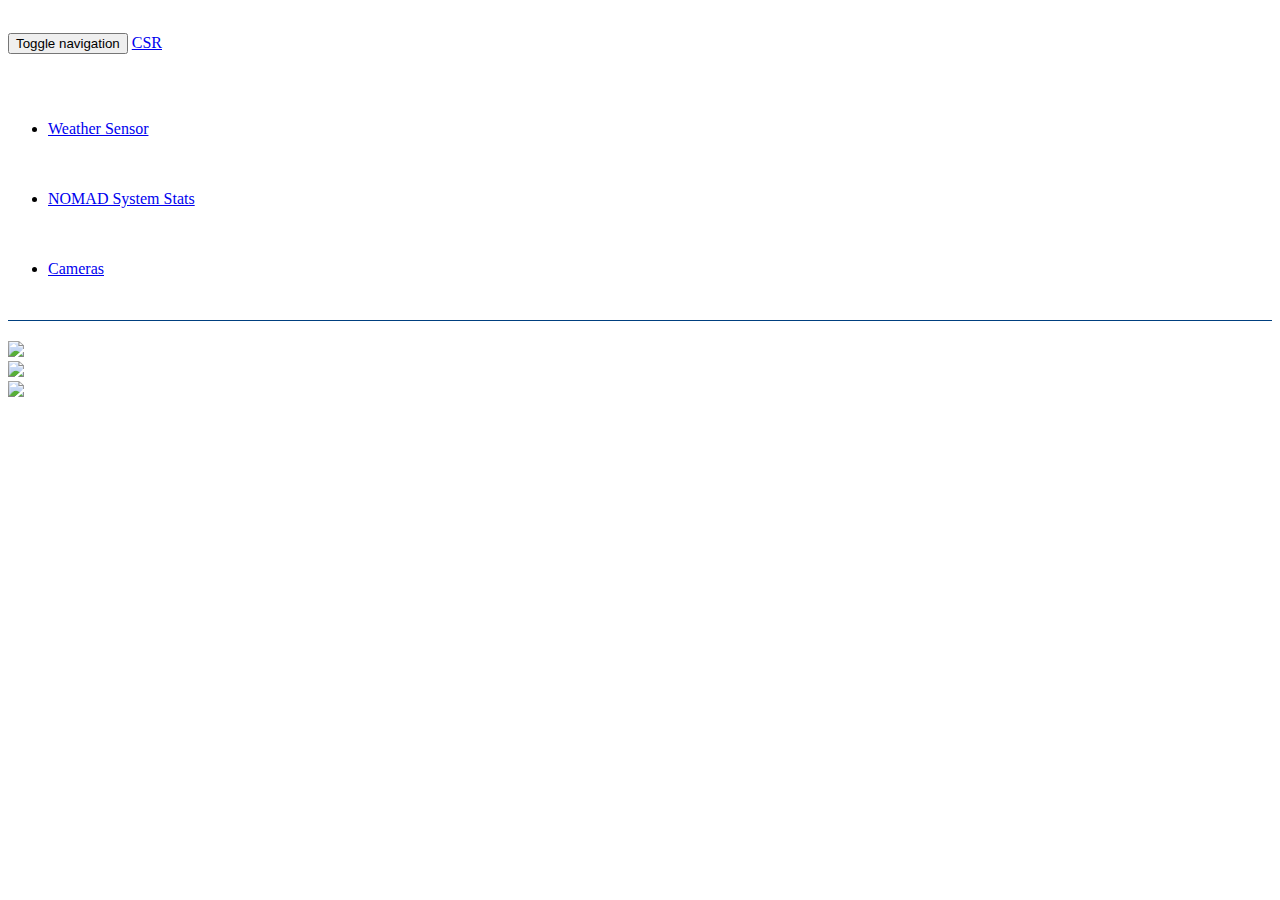
==== dashboard-cameras.html @ bcb7567d "oops -- used localhost instead of live server" ====
<!DOCTYPE html>
<html>
<head>
	<title>NOMAD Buoy @ CSR</title>

	<!-- Latest compiled and minified CSS -->
	<link rel="stylesheet" href="https://maxcdn.bootstrapcdn.com/bootstrap/3.3.6/css/bootstrap.min.css" integrity="sha384-1q8mTJOASx8j1Au+a5WDVnPi2lkFfwwEAa8hDDdjZlpLegxhjVME1fgjWPGmkzs7" crossorigin="anonymous">
	<link href="https://cdnjs.cloudflare.com/ajax/libs/luminous-lightbox/2.3.2/luminous-basic.min.css" rel="stylesheet">

	<!-- Optional theme -->
	<link rel="stylesheet" href="https://maxcdn.bootstrapcdn.com/bootstrap/3.3.6/css/bootstrap-theme.min.css" integrity="sha384-fLW2N01lMqjakBkx3l/M9EahuwpSfeNvV63J5ezn3uZzapT0u7EYsXMjQV+0En5r" crossorigin="anonymous">

	<!-- Main style sheet -->
	<link href="style.css" rel="stylesheet" type="text/css">

	<!-- EXTERNAL LIBS-->
	<script type="text/javascript" src="https://cdnjs.cloudflare.com/ajax/libs/luminous-lightbox/2.3.2/luminous.min.js"></script>
	<link href="https://fonts.googleapis.com/css?family=Open+Sans:400,800" rel="stylesheet">

</head>
<body class="body-dark">
	<nav class="navbar navbar-default navbar-inverse">
  <div class="container-fluid">
    <!-- Brand and toggle get grouped for better mobile display -->
    <div class="navbar-header">
      <button type="button" class="navbar-toggle collapsed" data-toggle="collapse" data-target="#bs-example-navbar-collapse-1" aria-expanded="false">
        <span class="sr-only">Toggle navigation</span>
        <span class="icon-bar"></span>
        <span class="icon-bar"></span>
        <span class="icon-bar"></span>
      </button>
      <a class="navbar-brand" href="/">CSR</a>
    </div>

    <!-- Collect the nav links, forms, and other content for toggling -->
    <div class="collapse navbar-collapse" id="bs-example-navbar-collapse-1">
      <ul class="nav navbar-nav">
				<li><a href="dashboard-weather.html">Weather Sensor</a></li>
        <li><a href="dashboard-nomad.html">NOMAD System Stats</a></li>
        <li class="active"><a href="dashboard-cameras.html">Cameras</a></li>
      </ul>
    </div><!-- /.navbar-collapse -->
  </div><!-- /.container-fluid -->
	</nav>

	<div class="container container-cameras" style="padding-top:20px">
		<div class="row">
			<div class="col-md-4"><a class="camera-img" href="http://165.227.24.125:8080/cameras/1"><img src="http://165.227.24.125:8080/cameras/1"></a></div>
			<div class="col-md-4"><a class="camera-img" href="http://165.227.24.125:8080/cameras/2"><img src="http://165.227.24.125:8080/cameras/2"></a></div>
			<div class="col-md-4"><a class="camera-img" href="http://165.227.24.125:8080/cameras/3"><img src="http://165.227.24.125:8080/cameras/3"></a></div>
		</div>
	</div>

	<script>
		new LuminousGallery(document.querySelectorAll(".camera-img"));
	</script>

</body></html>
---- style.css ----
.navbar {
  line-height: 70px;
}

.navbar-logo {
  margin-top:-5px;
  max-height: 60px;
}

.navbar-title {
  font-size: 1.3em;
  font-style: italic;
  font-weight:600;
  color:#003f7f;
  display:inline;
  line-height: 50px;
}

.navbar {
  border-bottom: 1px #003f7f solid;
  background: white;
}

.panel-default .panel-heading {
  background: rgba(0,63,127,0.2); 
  color:#003f7f;
  font-weight: 600;
  font-size: 1.2em;
  height: 100%;

}

.is-embed {
  height: 100%;
  border: 0;
}
.is-embed iframe {
  width: 100%;
  height: 1420px;
  border: 0;
}

.csr-color {
  color:#003f7f;
}

h1 {
  font-size: 2em;
  color: #003f7f;
}
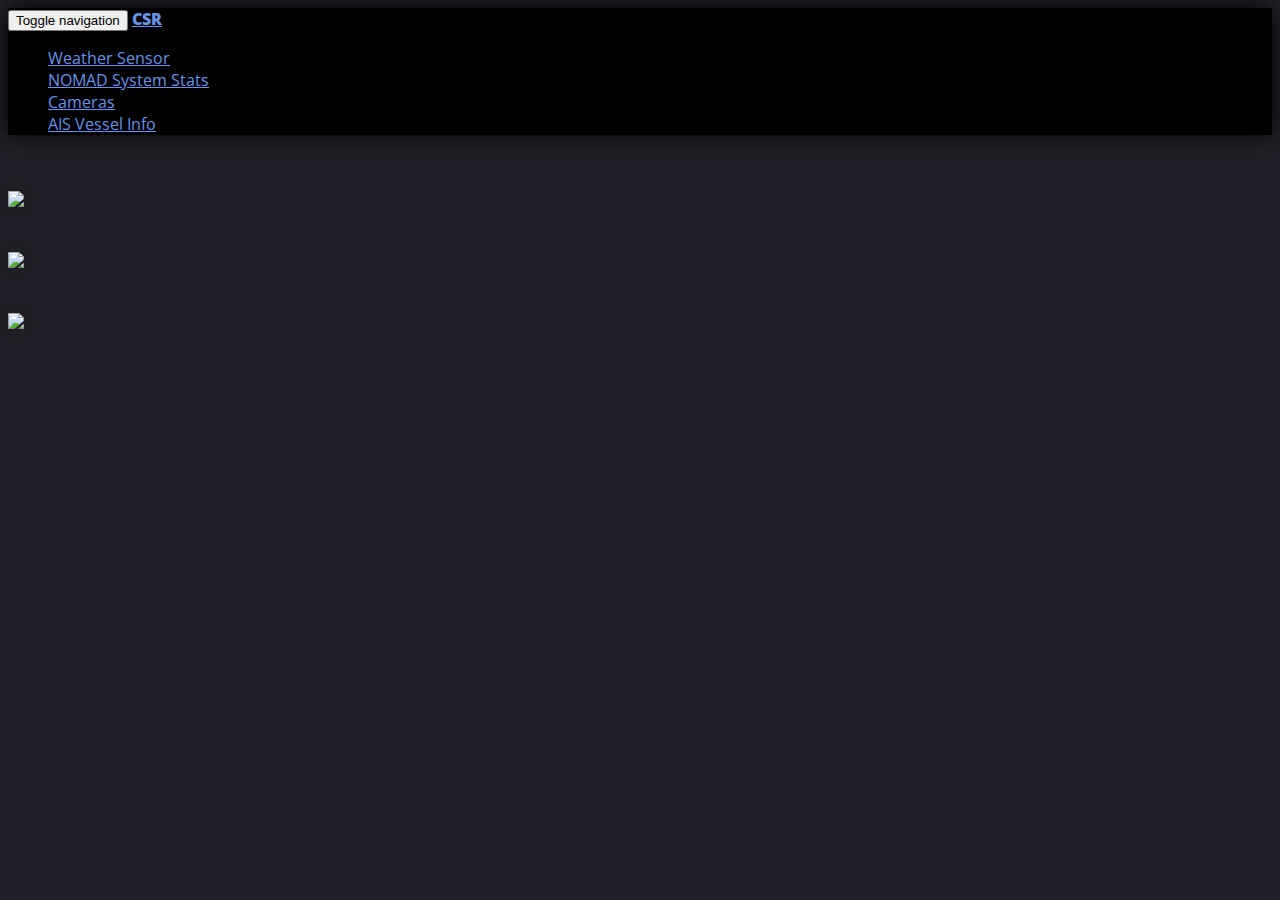
==== commit a7a3da2d: "added DNS href instead of IP" ====
--- a/dashboard-cameras.html
+++ b/dashboard-cameras.html
@@ -16,6 +16,8 @@
 	<!-- EXTERNAL LIBS-->
 	<script type="text/javascript" src="https://cdnjs.cloudflare.com/ajax/libs/luminous-lightbox/2.3.2/luminous.min.js"></script>
 	<link href="https://fonts.googleapis.com/css?family=Open+Sans:400,800" rel="stylesheet">
+	<script src="https://cdnjs.cloudflare.com/ajax/libs/jquery/3.3.1/jquery.slim.js" crossorigin="anonymous"></script>
+	<script src="https://stackpath.bootstrapcdn.com/bootstrap/3.4.0/js/bootstrap.min.js" integrity="sha384-vhJnz1OVIdLktyixHY4Uk3OHEwdQqPppqYR8+5mjsauETgLOcEynD9oPHhhz18Nw" crossorigin="anonymous"></script>
 
 </head>
 <body class="body-dark">
@@ -38,6 +40,7 @@
 				<li><a href="dashboard-weather.html">Weather Sensor</a></li>
         <li><a href="dashboard-nomad.html">NOMAD System Stats</a></li>
         <li class="active"><a href="dashboard-cameras.html">Cameras</a></li>
+				<li><a href="dashboard-ais.html">AIS Vessel Info</a></li>
       </ul>
     </div><!-- /.navbar-collapse -->
   </div><!-- /.container-fluid -->
@@ -45,9 +48,9 @@
 
 	<div class="container container-cameras" style="padding-top:20px">
 		<div class="row">
-			<div class="col-md-4"><a class="camera-img" href="http://165.227.24.125:8080/cameras/1"><img src="http://165.227.24.125:8080/cameras/1"></a></div>
-			<div class="col-md-4"><a class="camera-img" href="http://165.227.24.125:8080/cameras/2"><img src="http://165.227.24.125:8080/cameras/2"></a></div>
-			<div class="col-md-4"><a class="camera-img" href="http://165.227.24.125:8080/cameras/3"><img src="http://165.227.24.125:8080/cameras/3"></a></div>
+			<div class="col-md-4"><a class="camera-img" href="http://nomad-data.catalinasearanch.com:8080/cameras/1"><img src="http://nomad-data.catalinasearanch.com:8080/cameras/1"></a></div>
+			<div class="col-md-4"><a class="camera-img" href="http://nomad-data.catalinasearanch.com:8080/cameras/2"><img src="http://nomad-data.catalinasearanch.com:8080/cameras/2"></a></div>
+			<div class="col-md-4"><a class="camera-img" href="http://nomad-data.catalinasearanch.com:8080/cameras/3"><img src="http://nomad-data.catalinasearanch.com:8080/cameras/3"></a></div>
 		</div>
 	</div>
 
--- a/style.css
+++ b/style.css
@@ -1,5 +1,16 @@
-.navbar {
+html {
+  height: 100%;
+}
+
+body {
+  font-family: "Open Sans";
+}
+
+.body-home .navbar {
   line-height: 70px;
+  border-bottom: 1px #c7d8f0 solid;
+  background: white;
+  box-shadow: 0 0 5px #00000029;
 }
 
 .navbar-logo {
@@ -8,21 +19,32 @@
 }
 
 .navbar-title {
-  font-size: 1.3em;
-  font-style: italic;
-  font-weight:600;
-  color:#003f7f;
+  font-size: 1.5em;
+  color: #32335B;
   display:inline;
   line-height: 50px;
-}
-
-.navbar {
-  border-bottom: 1px #003f7f solid;
-  background: white;
+  font-weight: 100;
+}
+.navbar-title strong {
+  font-weight: 800;
+  position: relative;
+  top: 2px;
+  font-size: 1.2em;
+}
+
+.navbar-brand {
+  font-family: "Open Sans";
+  font-weight: 800;
+}
+.body-home .navbar-brand {
+  height: auto;
+}
+.body-home .navbar .btn {
+  margin-top: 14px;
 }
 
 .panel-default .panel-heading {
-  background: rgba(0,63,127,0.2); 
+  background: rgba(0,63,127,0.2);
   color:#003f7f;
   font-weight: 600;
   font-size: 1.2em;
@@ -30,13 +52,49 @@
 
 }
 
+.body-home .navbar-default .navbar-nav>li>a,
+.btn-primary {
+  color: #fff;
+  background: #6B92E7;
+  border:0;
+  box-shadow: 0 4px 6px rgba(50,50,93,.11), 0 1px 3px rgba(0,0,0,.08);
+  border-radius: 4px;
+      transition: all .15s ease-in-out;
+}
+
+.body-home .navbar-default .navbar-nav>li>a:hover,
+.btn-primary:hover, .btn-primary:focus {
+  /* background: #00b4bf; */
+  background: #0abeca;
+  color: #fff;
+  transform: translateY(-1px);
+  box-shadow: 3px 6px 12px rgba(50,50,93,.21), 0 3px 6px rgba(0,0,0,.08);
+}
+.btn-primary:active, .btn-primary:active:hover {
+  background:#1dcad6;
+}
+h1 {
+  font-size: 2em;
+  color: #00b4bf;
+  font-weight: 100;
+}
+h2 {
+  font-size: 1.4em;
+  color: #6B92E7;
+  margin-top: 0;
+  font-weight: 600;
+}
+a {
+  color: #6B92E7;
+}
+
 .is-embed {
   height: 100%;
   border: 0;
 }
 .is-embed iframe {
   width: 100%;
-  height: 1420px;
+  height: 1400px;
   border: 0;
 }
 
@@ -44,7 +102,127 @@
   color:#003f7f;
 }
 
-h1 {
-  font-size: 2em;
-  color: #003f7f;
-}
+
+.body-dark {
+    background: #202028;
+}
+
+.body-stats {
+  /* background-color: #000; */
+  /* background: -webkit-linear-gradient(top,#202028,#0f0e15); */
+  /* background: linear-gradient(180deg,#202028 0,#0f0e15); */
+  height: 100%;
+  overflow: hidden;
+}
+
+
+.body-dark .navbar {
+  margin-bottom: 0;
+  position: relative;
+  z-index: 10;
+  background-color: #000;
+  box-shadow: 0px 0px 20px #000;
+}
+.body-dark h1 {
+  color: #fff;
+}
+
+
+
+.iframe-container {
+  /* box-shadow: inset 0 0 10px #000; */
+  position: relative;
+  height:calc(100% - 50px);
+  /* height: 100%; */
+  /* z-index: 10; */
+  /* display: flex; */
+}
+
+.iframe-container iframe {
+  position: absolute;
+  overflow:hidden;
+  overflow-x:hidden;
+  overflow-y:hidden;
+  position:relative;
+  height:100%;
+  width:100%;
+  top:0px;
+  left:0px;
+  right:0px;
+  bottom:0px;
+	border: none;
+  /* z-index: -1; */
+  /* box-shadow: inset 0 0 10px #000; */
+}
+
+.container-cameras img {
+  margin: 20px 0 20px;
+  width: 100%;
+  box-shadow: 0 0 20px #00000044;
+  z-index: 0;
+}
+
+.lum-lightbox {
+  z-index:20;
+}
+
+.footer {
+  margin-top: 75px;
+}
+
+.btn-xl {
+  font-size: 20px;
+  padding: 20px 30px;
+  border-radius: 6px;
+  position: relative;
+}
+.btn-img {
+  display: inline-block;
+  position: absolute;
+  font-size:93px;
+  opacity: 0.13;
+  top: -23px;
+  left: -22px;
+}
+
+.highlighted-cta {
+  margin-top: 40px;
+  padding: 50px;
+  background-color: #f6f9fc;
+  display: flex;
+  position:relative;
+}
+.highlighted-cta:before {
+    content: "";
+    position: absolute;
+    z-index: -1;
+    width: 100%;
+    height: 100%;
+    top: -75px;
+    left: 0;
+    transform: skewY(-7deg);
+    background: #f6f9fc;
+}
+.highlighted-cta + .highlighted-cta {
+  margin-top: 0;
+}
+.highlighted-cta + .highlighted-cta:before {
+  display:none;
+}
+.highlighted-cta .cta {
+  margin: auto;
+  width: 80%;
+  display: flex;
+  align-items: center;
+}
+
+.highlighted-cta .text {
+  flex: 0 1 50%;
+  text-align: left;
+}
+
+.highlighted-cta .action {
+  display: flex;
+  flex: 0 1 50%;
+  justify-content: center;
+}
